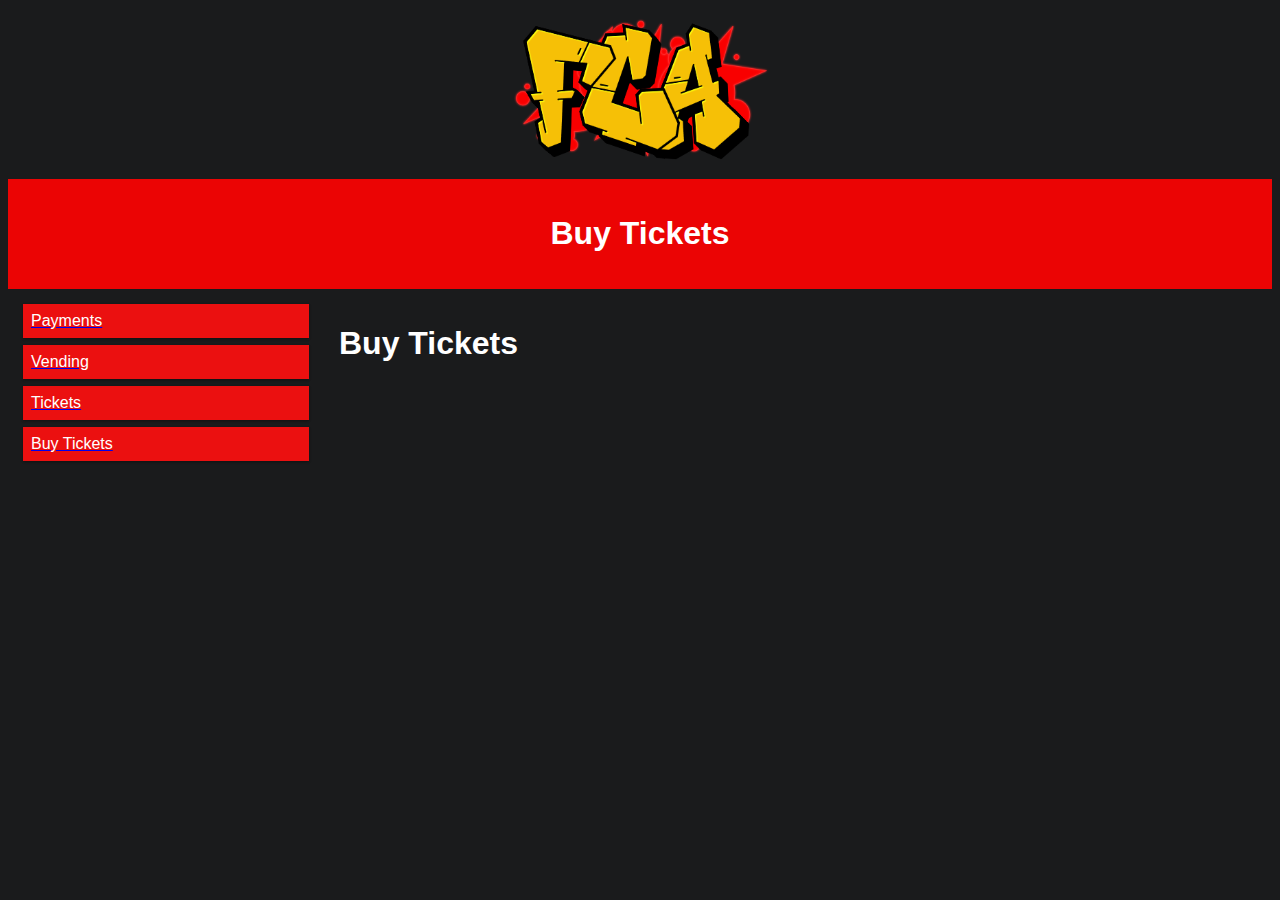
==== html/buytick.html @ 89353c25 "added sound system" ====
<!DOCTYPE html>
<html>
<head>
  <title>FCA</title>
  <meta name="viewport" content="width=device-width, initial-scale=1.0">
  <link rel="stylesheet" href="styles.css">
</head>
<style>
  * {
  box-sizing: border-box;
}
.row::after {
  content: "";
  clear: both;
  display: table;
}
[class*="col-"] {
  float: left;
  padding: 15px;
}
.centered {
      text-align: center;
    }

html {
  font-family: "Lucida Sans", sans-serif;
}

.header {
  background-color: #eb0404;
  color: #ffffff;
  padding: 15px;
}

.menu ul {
  list-style-type: none;
  margin: 0;
  padding: 0;
}

.menu li {
  padding: 8px;
  margin-bottom: 7px;
  background-color: #eb1010;
  color: #ffffff;
  box-shadow: 0 1px 3px rgba(0,0,0,0.12), 0 1px 2px rgba(0,0,0,0.24);
}

.menu li:hover {
  background-color: #db3d28;
}

.aside {
  background-color: #eb1010;
  padding: 15px;
  color: #ffffff;
  text-align: center;
  font-size: 14px;
  box-shadow: 0 1px 3px rgba(0,0,0,0.12), 0 1px 2px rgba(0,0,0,0.24);
}


.body {
  color: #ffffff;
}
/* For mobile phones: */
[class*="col-"] {
  width: 100%;
}

@media only screen and (min-width: 600px) {
  /* For tablets: */
  .col-s-1 {width: 8.33%;}
  .col-s-2 {width: 16.66%;}
  .col-s-3 {width: 25%;}
  .col-s-4 {width: 33.33%;}
  .col-s-5 {width: 41.66%;}
  .col-s-6 {width: 50%;}
  .col-s-7 {width: 58.33%;}
  .col-s-8 {width: 66.66%;}
  .col-s-9 {width: 75%;}
  .col-s-10 {width: 83.33%;}
  .col-s-11 {width: 91.66%;}
  .col-s-12 {width: 100%;}
}
@media only screen and (min-width: 768px) {
  /* For desktop: */
  .col-1 {width: 8.33%;}
  .col-2 {width: 16.66%;}
  .col-3 {width: 25%;}
  .col-4 {width: 33.33%;}
  .col-5 {width: 41.66%;}
  .col-6 {width: 50%;}
  .col-7 {width: 58.33%;}
  .col-8 {width: 66.66%;}
  .col-9 {width: 75%;}
  .col-10 {width: 83.33%;}
  .col-11 {width: 91.66%;}
  .col-12 {width: 100%;}
}
  body {
    background-color: #1a1b1c;
  }
  img {
      display: block;
      margin: 0 auto; /* Center the image */
    }
</style>
<body>
<a href="index.html"><img src="img\FCA.PNG" alt="FCA"></a>  
<div class="header">
    <h1 class="centered">Buy Tickets</h1>
  </div>
  
  <div class="row">
    <div class="col-3 col-s-3 menu">
      <ul>
        
        <a href="payment.html">  <li>Payments</li></a>
        <a href="vend.html" ><li>Vending</li></a>
        <a href="tick.html" ><li>Tickets</li></a>
        <a href="buytick.html" ><li>Buy Tickets</li></a>


      </ul>
    </div>
  
    <div class="col-6 col-s-9">
      <h1 class="body">Buy Tickets</h1>
      <div id="tc-container-iframe-5631"></div>
<script src="https://ticketscandy.com/assets/javascript/tc_widget.js"></script>
<script>
document.addEventListener('DOMContentLoaded', function(event) {
    TCWidget.createWidget({
        iframeContainerId: 'tc-container-iframe-5631',
        iframeUrl: '//ticketscandy.com/e/5631/embed'
    });
});
</script>

    </div>
  

  

  
  </div>
</body>
</html>
---- html/styles.css ----
.button-container {
    display: flex;
    justify-content: center;
    align-items: center;
    height: 100vh;
  }
  
  .button {
    background-color: #f0f0f0;
    border: none;
    color: black;
    padding: 15px 32px;
    text-align: center;
    text-decoration: none;
    display: inline-block;
    font-size: 16px;
    margin: 4px 2px;
    cursor: pointer;
  }
  .container {
    display: flex;
    justify-content: center;
  }
  .button:hover {
    background-color: #ddd;
  }
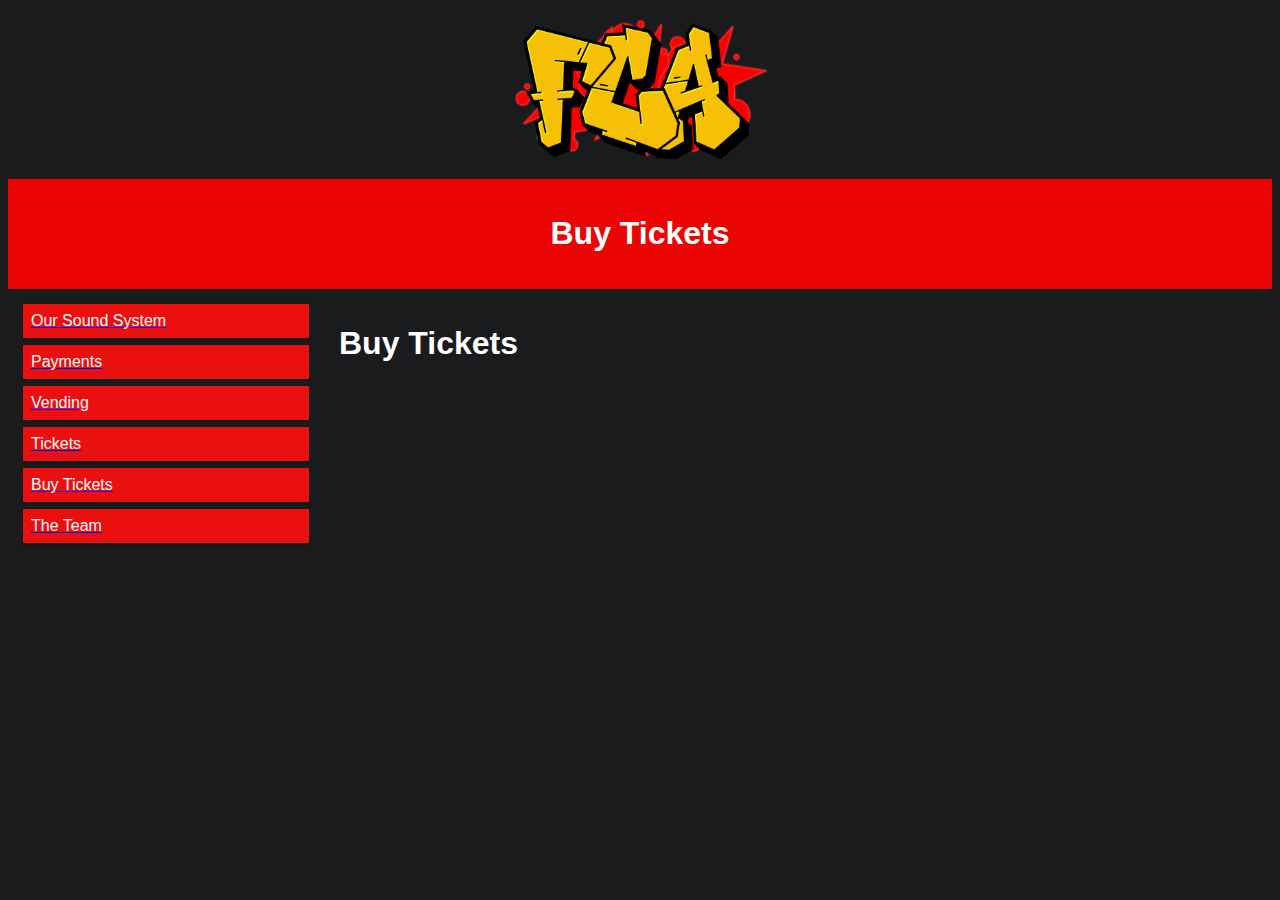
==== commit d85b471b: "add system.html" ====
--- a/html/buytick.html
+++ b/html/buytick.html
@@ -115,11 +115,12 @@
   <div class="row">
     <div class="col-3 col-s-3 menu">
       <ul>
-        
+        <a href="system.html" ><li> Our Sound System</li></a>
         <a href="payment.html">  <li>Payments</li></a>
         <a href="vend.html" ><li>Vending</li></a>
         <a href="tick.html" ><li>Tickets</li></a>
         <a href="buytick.html" ><li>Buy Tickets</li></a>
+        <a href="team.html" ><li>The Team</li></a>
 
 
       </ul>
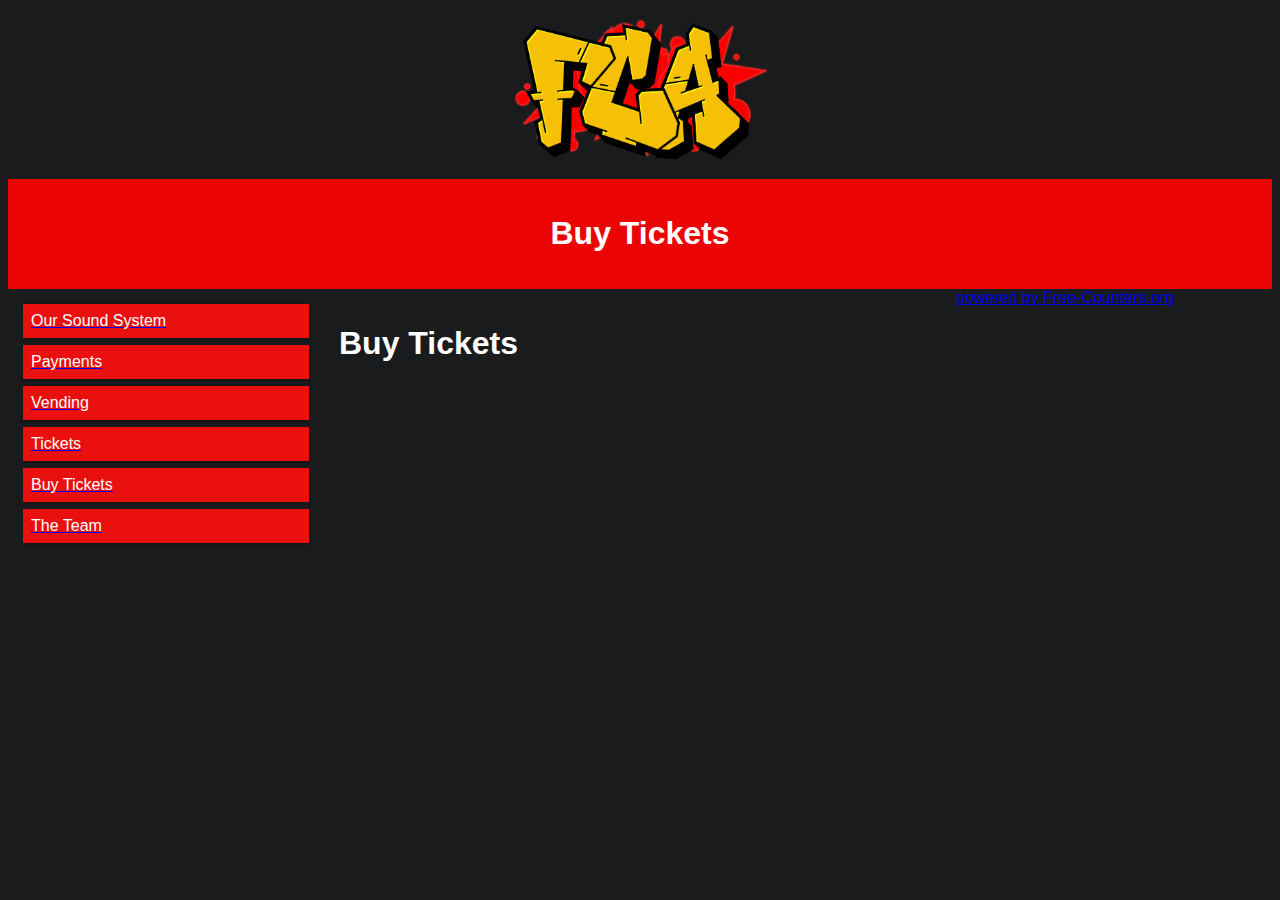
==== commit 28bd648f: "added info to sound.html" ====
--- a/html/buytick.html
+++ b/html/buytick.html
@@ -144,7 +144,8 @@
 
   
 
-  
+    <a href='https://www.free-counters.org/'>powered by Free-Counters.org</a> <script type='text/javascript' src='https://www.freevisitorcounters.com/auth.php?id=8c38655704ccaad6c6fcc7ad8a700d2cb771b356'></script>
+    <script type="text/javascript" src="https://www.freevisitorcounters.com/en/home/counter/1205410/t/2"></script>
   </div>
 </body>
 </html>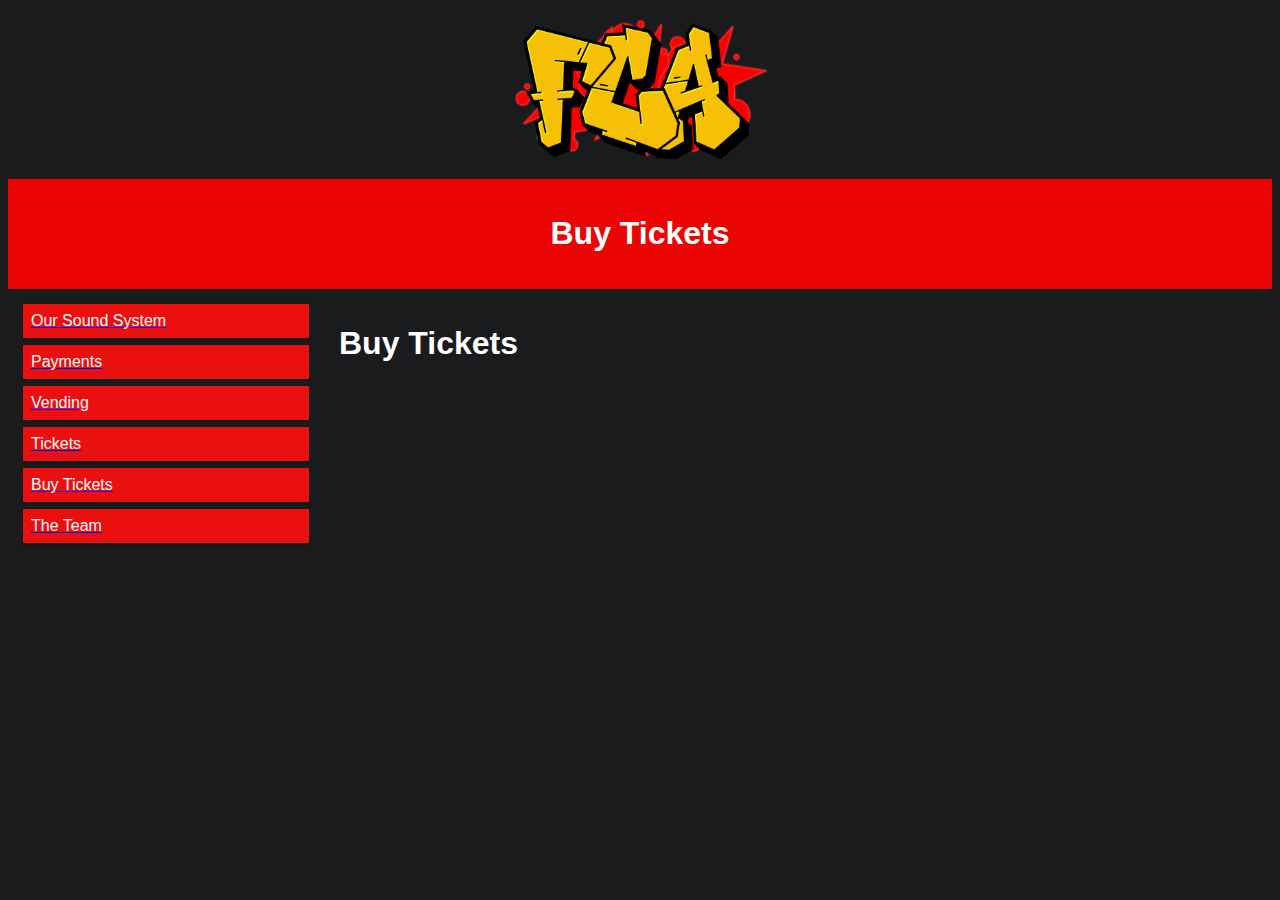
==== commit c300446c: "ddd" ====
--- a/html/buytick.html
+++ b/html/buytick.html
@@ -143,9 +143,8 @@
   
 
   
-
-    <a href='https://www.free-counters.org/'>powered by Free-Counters.org</a> <script type='text/javascript' src='https://www.freevisitorcounters.com/auth.php?id=8c38655704ccaad6c6fcc7ad8a700d2cb771b356'></script>
-    <script type="text/javascript" src="https://www.freevisitorcounters.com/en/home/counter/1205410/t/2"></script>
-  </div>
+    <script src="https://static.elfsight.com/platform/platform.js" data-use-service-core defer></script>
+    <div class="elfsight-app-24da0f50-0713-49bc-aacc-7b7fa44fded4" data-elfsight-app-lazy></div>
+    </div>
 </body>
 </html>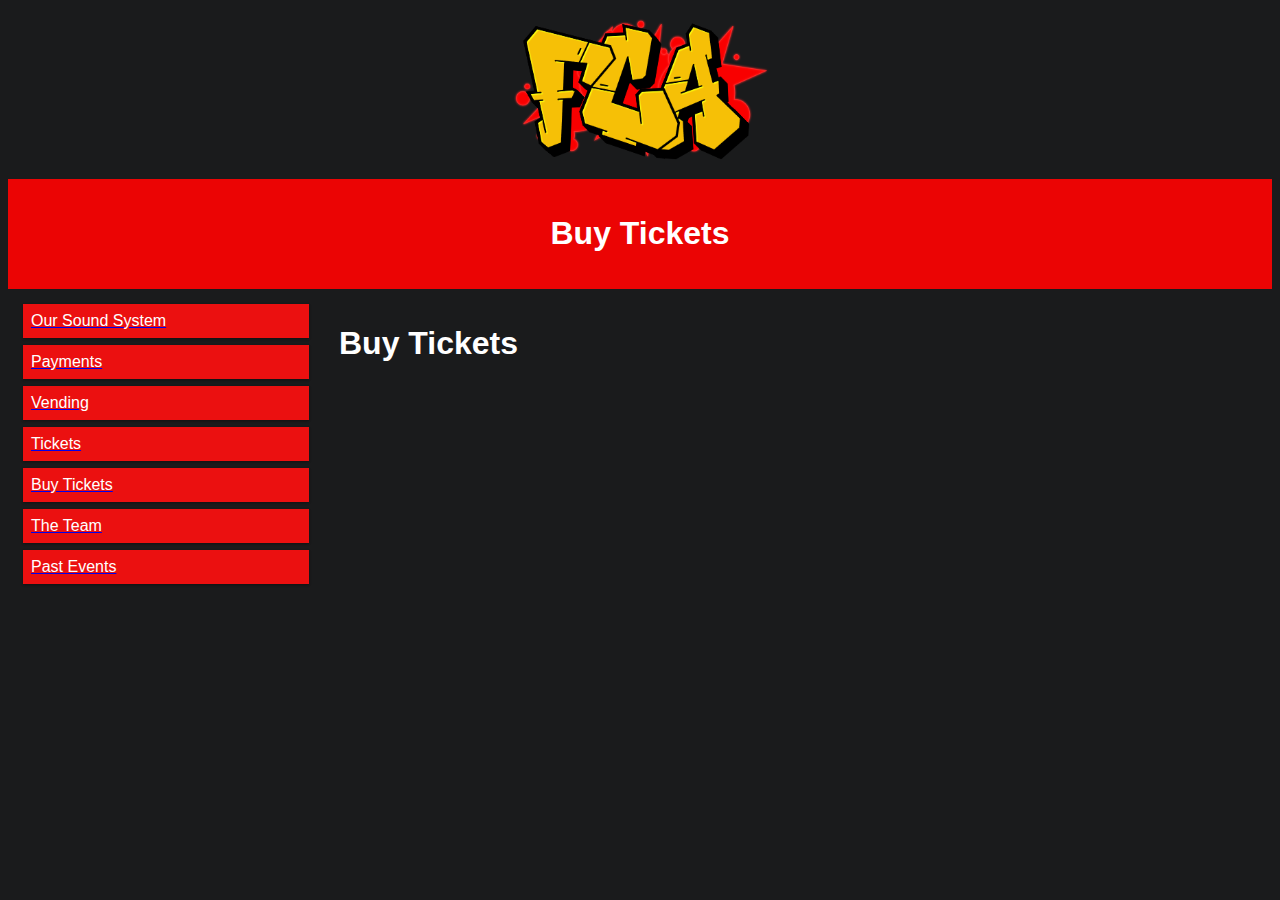
==== commit 7d96e710: "added 12hr energy" ====
--- a/html/buytick.html
+++ b/html/buytick.html
@@ -121,6 +121,7 @@
         <a href="tick.html" ><li>Tickets</li></a>
         <a href="buytick.html" ><li>Buy Tickets</li></a>
         <a href="team.html" ><li>The Team</li></a>
+        <a href="pevents.html" ><li>Past Events</li></a>
 
 
       </ul>
@@ -143,8 +144,9 @@
   
 
   
+    </div>
     <script src="https://static.elfsight.com/platform/platform.js" data-use-service-core defer></script>
-    <div class="elfsight-app-24da0f50-0713-49bc-aacc-7b7fa44fded4" data-elfsight-app-lazy></div>
-    </div>
+    <div class="centered"><div class="elfsight-app-24da0f50-0713-49bc-aacc-7b7fa44fded4" data-elfsight-app-lazy></div>
+  </div>
 </body>
 </html>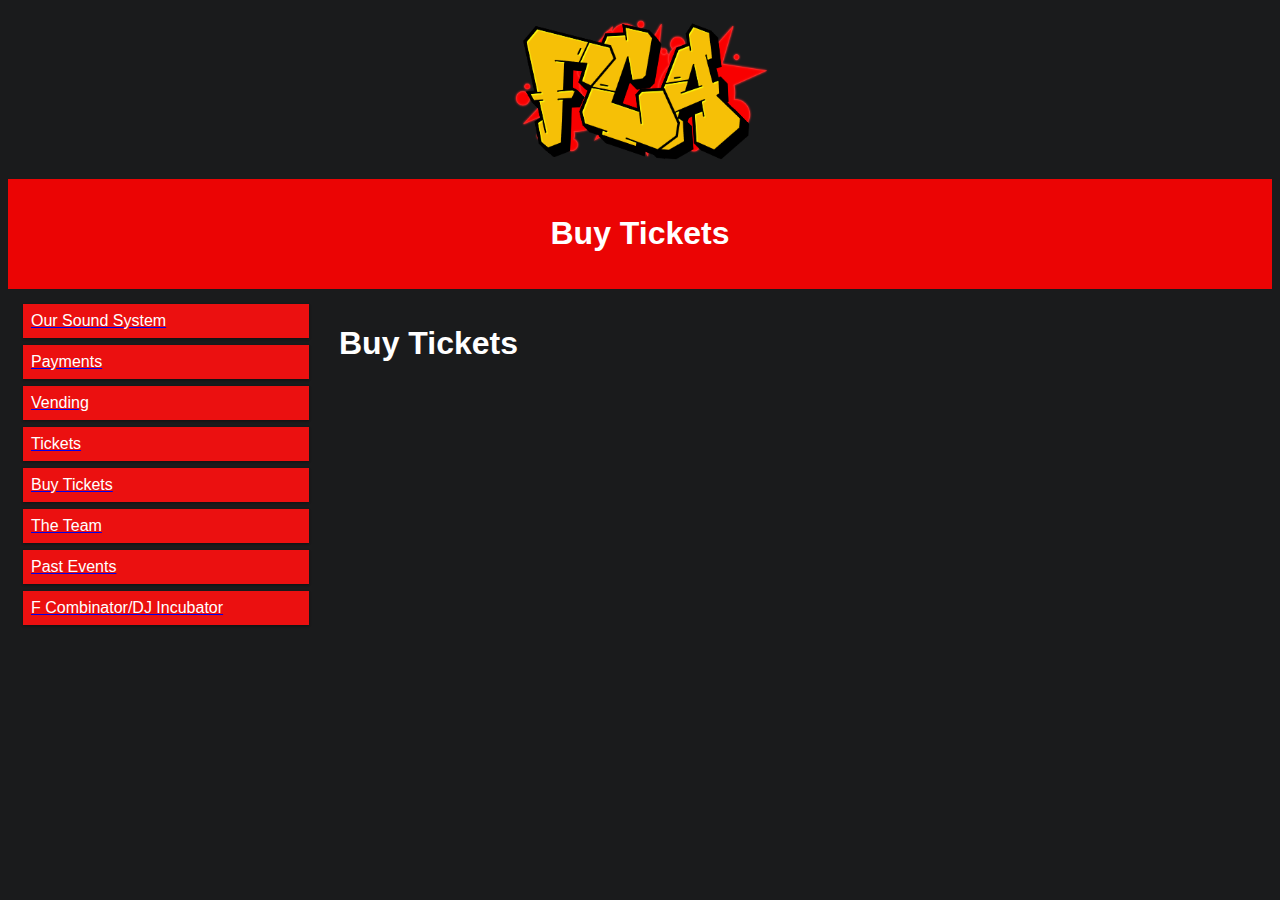
==== commit f3ae0b5c: "update" ====
--- a/html/buytick.html
+++ b/html/buytick.html
@@ -122,6 +122,7 @@
         <a href="buytick.html" ><li>Buy Tickets</li></a>
         <a href="team.html" ><li>The Team</li></a>
         <a href="pevents.html" ><li>Past Events</li></a>
+        <a href="combi.html" ><li>F Combinator/DJ Incubator</li></a>
 
 
       </ul>
